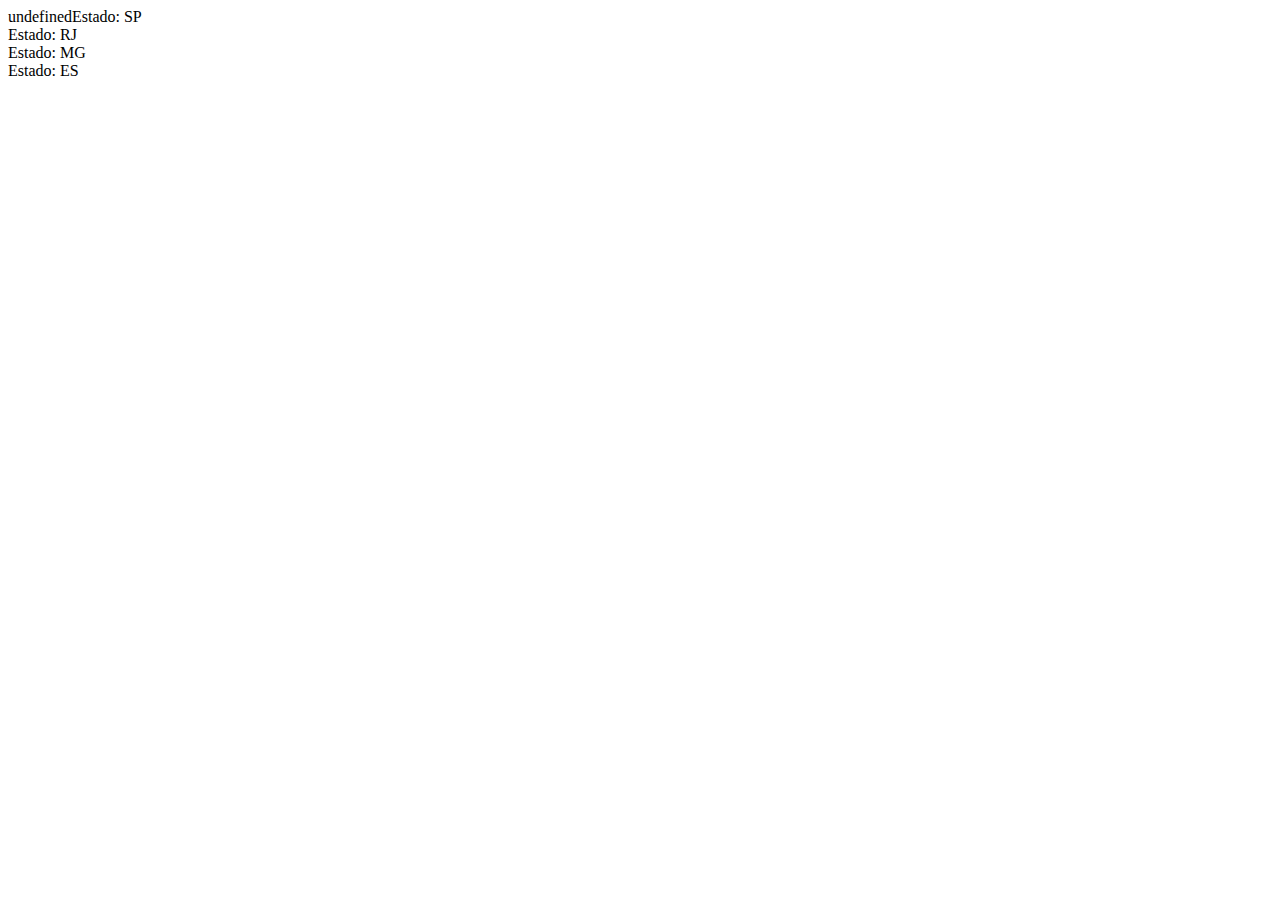
==== aula06/index.html @ f2a20bd9 "Array, For e Functions" ====
<!DOCTYPE html>
<html lang="pt">
<head>
    <meta charset="UTF-8">
    <meta name="viewport" content="width=device-width, initial-scale=1.0">
    <meta http-equiv="X-UA-Compatible" content="ie=edge">
    <title>Aula 06 - Array, Loop For & Functions</title>
</head>
<body>
    <div id="resultado"></div>
    <script>
        //ARRAY é uma variavel que contem varios valores de um mesmo tipo/categoria
        var sudeste = ["SP", "RJ", "MG", "ES"];

        var texto;
        var i;

        //LOOP
        //FOR
        //Usado quando é necessário fazer varias tarefas repetidas 
        for (i=0; i<sudeste.length; i++) {
            texto = texto + "Estado: " + sudeste[i] + "<br>";
        }

        document.getElementById("resultado").innerHTML = texto;
    

        //FUNCTION são funções que realizam cálculo ou ações que podem ser usadas em varios locais 
        //diferentes dos programas
        function nomeDoEstado(sigla) {
            if (sigla=="SP") {
                return "São Paulo";
            } else if (sigla=="RJ") {
                return "Rio de Janeiro";
            } else if (sigla=="MG") {
                return "Minas Gerais";
            } else if (sigla=="ES") {
                return "Espirito Santo";
            } else {
                return "Não conheço esse Estado";
            }  
        }
    </script>
</body>
</html>
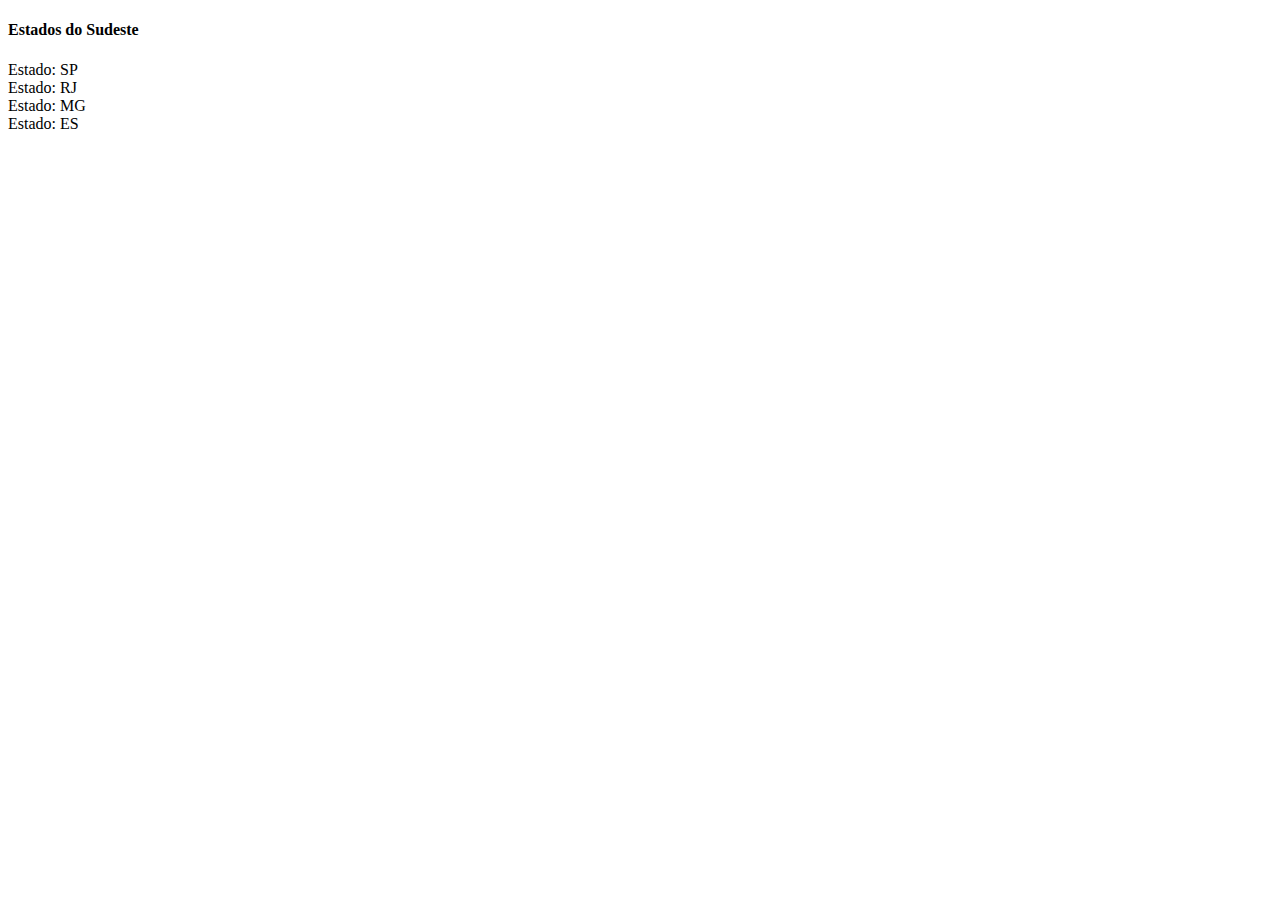
==== commit d455b227: "Ajusta titulo pagina" ====
--- a/aula06/index.html
+++ b/aula06/index.html
@@ -7,12 +7,13 @@
     <title>Aula 06 - Array, Loop For & Functions</title>
 </head>
 <body>
+    <h4>Estados do Sudeste</h4>
     <div id="resultado"></div>
     <script>
         //ARRAY é uma variavel que contem varios valores de um mesmo tipo/categoria
         var sudeste = ["SP", "RJ", "MG", "ES"];
 
-        var texto;
+        var texto = "";
         var i;
 
         //LOOP
